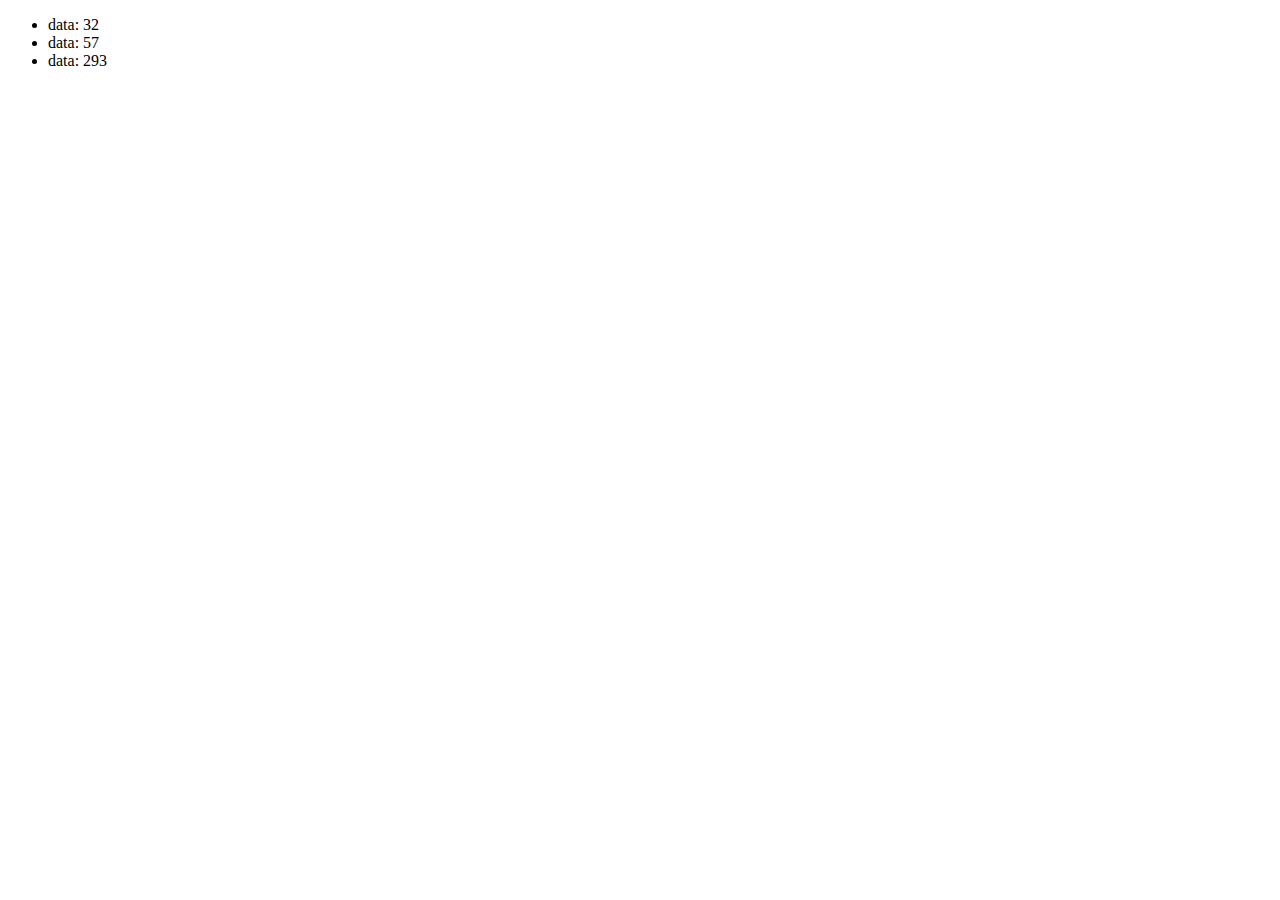
==== d3_try01/index.html @ 46e22b90 "initial for d3 sample 1" ====
<!DOCTYPE html>
<html>
   <head>
     <title>D3 Try 01</title>
     <link rel="stylesheet" type="text/css" href="try01.css" />
     <script type="text/javascript" src="https://ajax.googleapis.com/ajax/libs/jquery/1.7.2/jquery.min.js"></script>
     <script type="text/javascript" src="d3.v2.js"></script>
     <script type="text/javascript" src="try01.js"></script>
   </head>

  <body>
    <div id='circles01'> </div>
  </body>
</html>
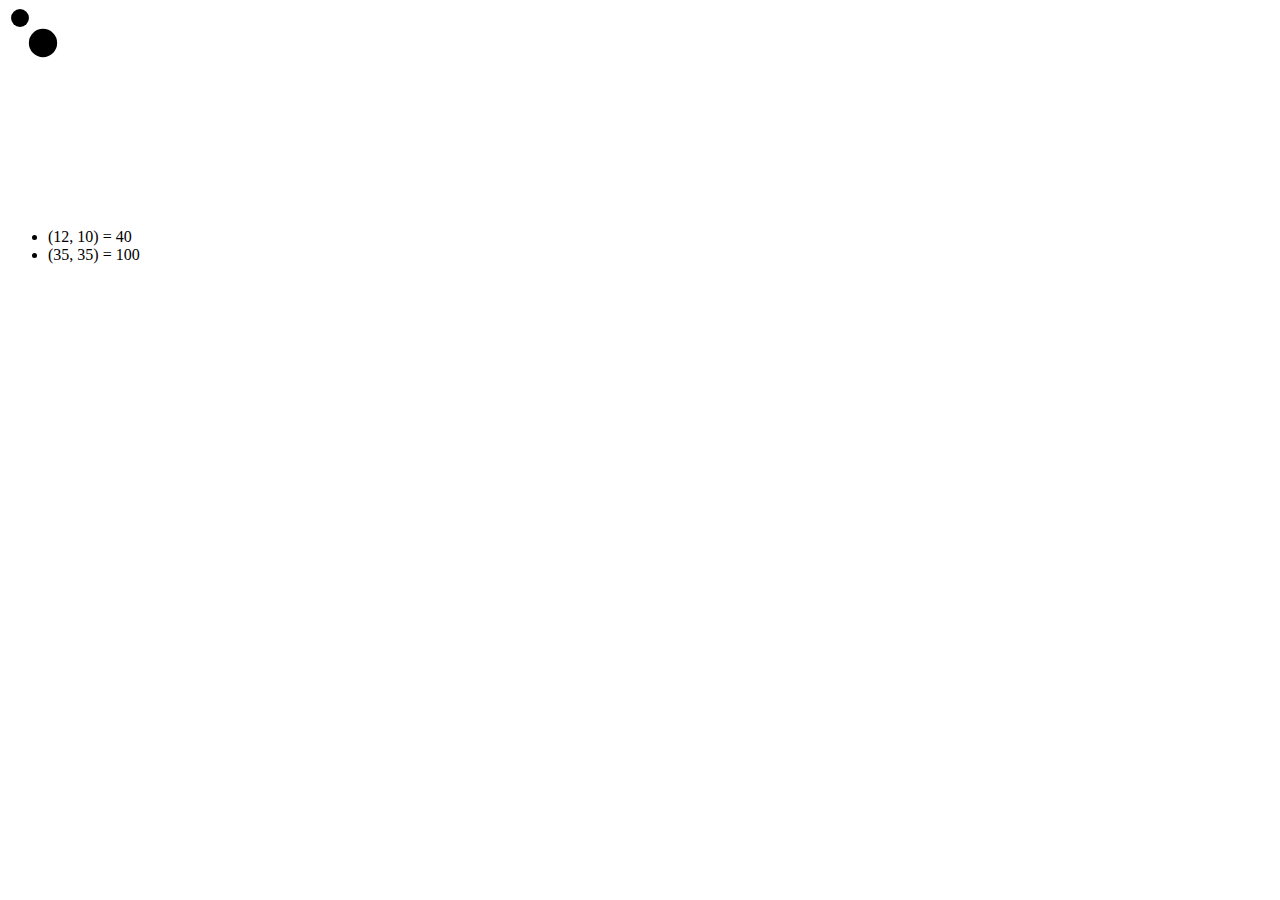
==== commit e0835f0b: "initial" ====
--- a/d3_try01/index.html
+++ b/d3_try01/index.html
@@ -9,6 +9,8 @@
    </head>
 
   <body>
-    <div id='circles01'> </div>
+    <div id='circles'> </div>
+    
+    <div id='list'> </div>
   </body>
 </html>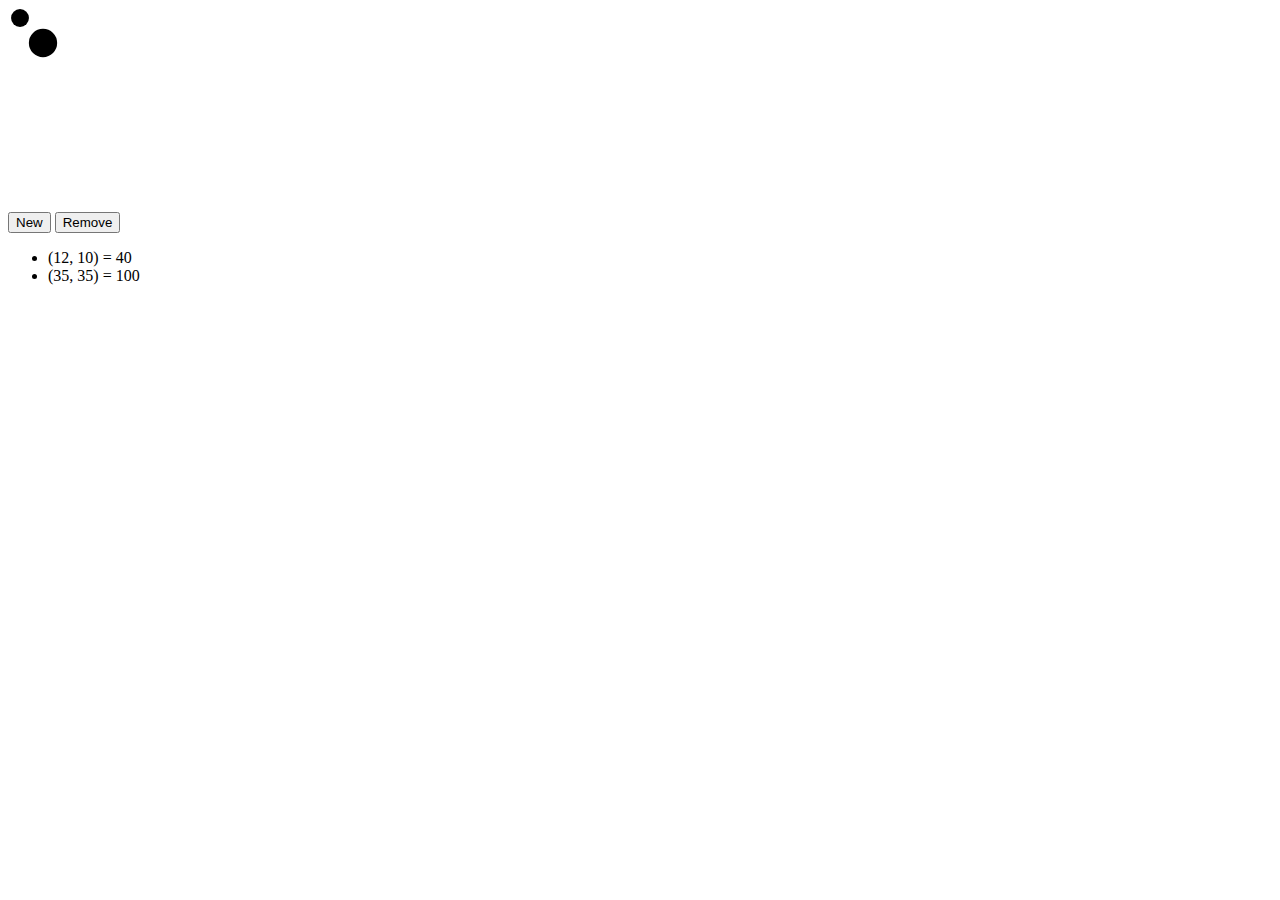
==== commit f59775fa: "update logic" ====
--- a/d3_try01/index.html
+++ b/d3_try01/index.html
@@ -11,6 +11,12 @@
   <body>
     <div id='circles'> </div>
     
+    <div id="controller">
+    	<button id="new">New</button>
+    	<button id="remove">Remove</button>    	
+    </div>
+    
     <div id='list'> </div>
+    
   </body>
 </html>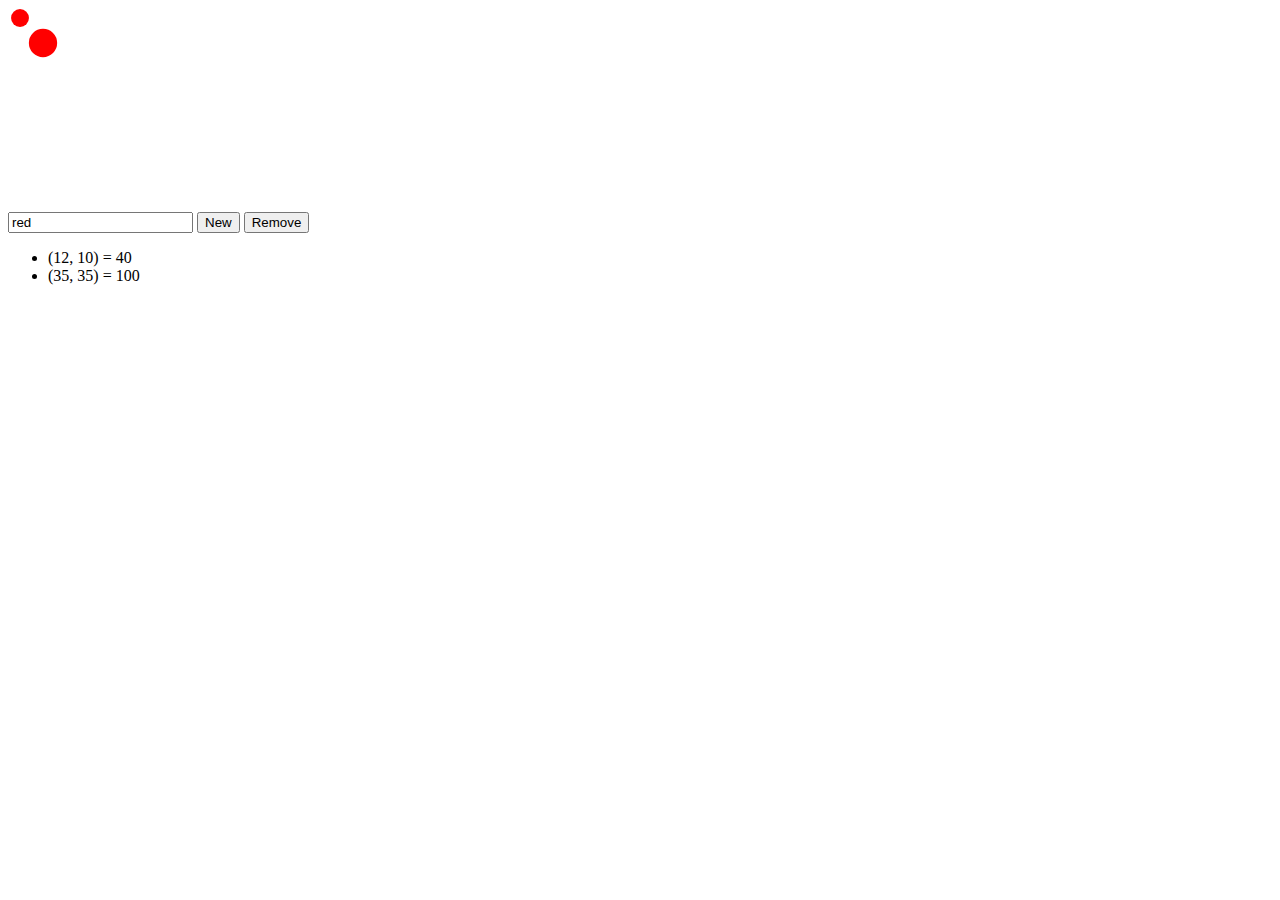
==== commit 501bfc00: "highlight updates vs new" ====
--- a/d3_try01/index.html
+++ b/d3_try01/index.html
@@ -12,6 +12,7 @@
     <div id='circles'> </div>
     
     <div id="controller">
+    	<input id='color' type="text" value="red" />
     	<button id="new">New</button>
     	<button id="remove">Remove</button>    	
     </div>
